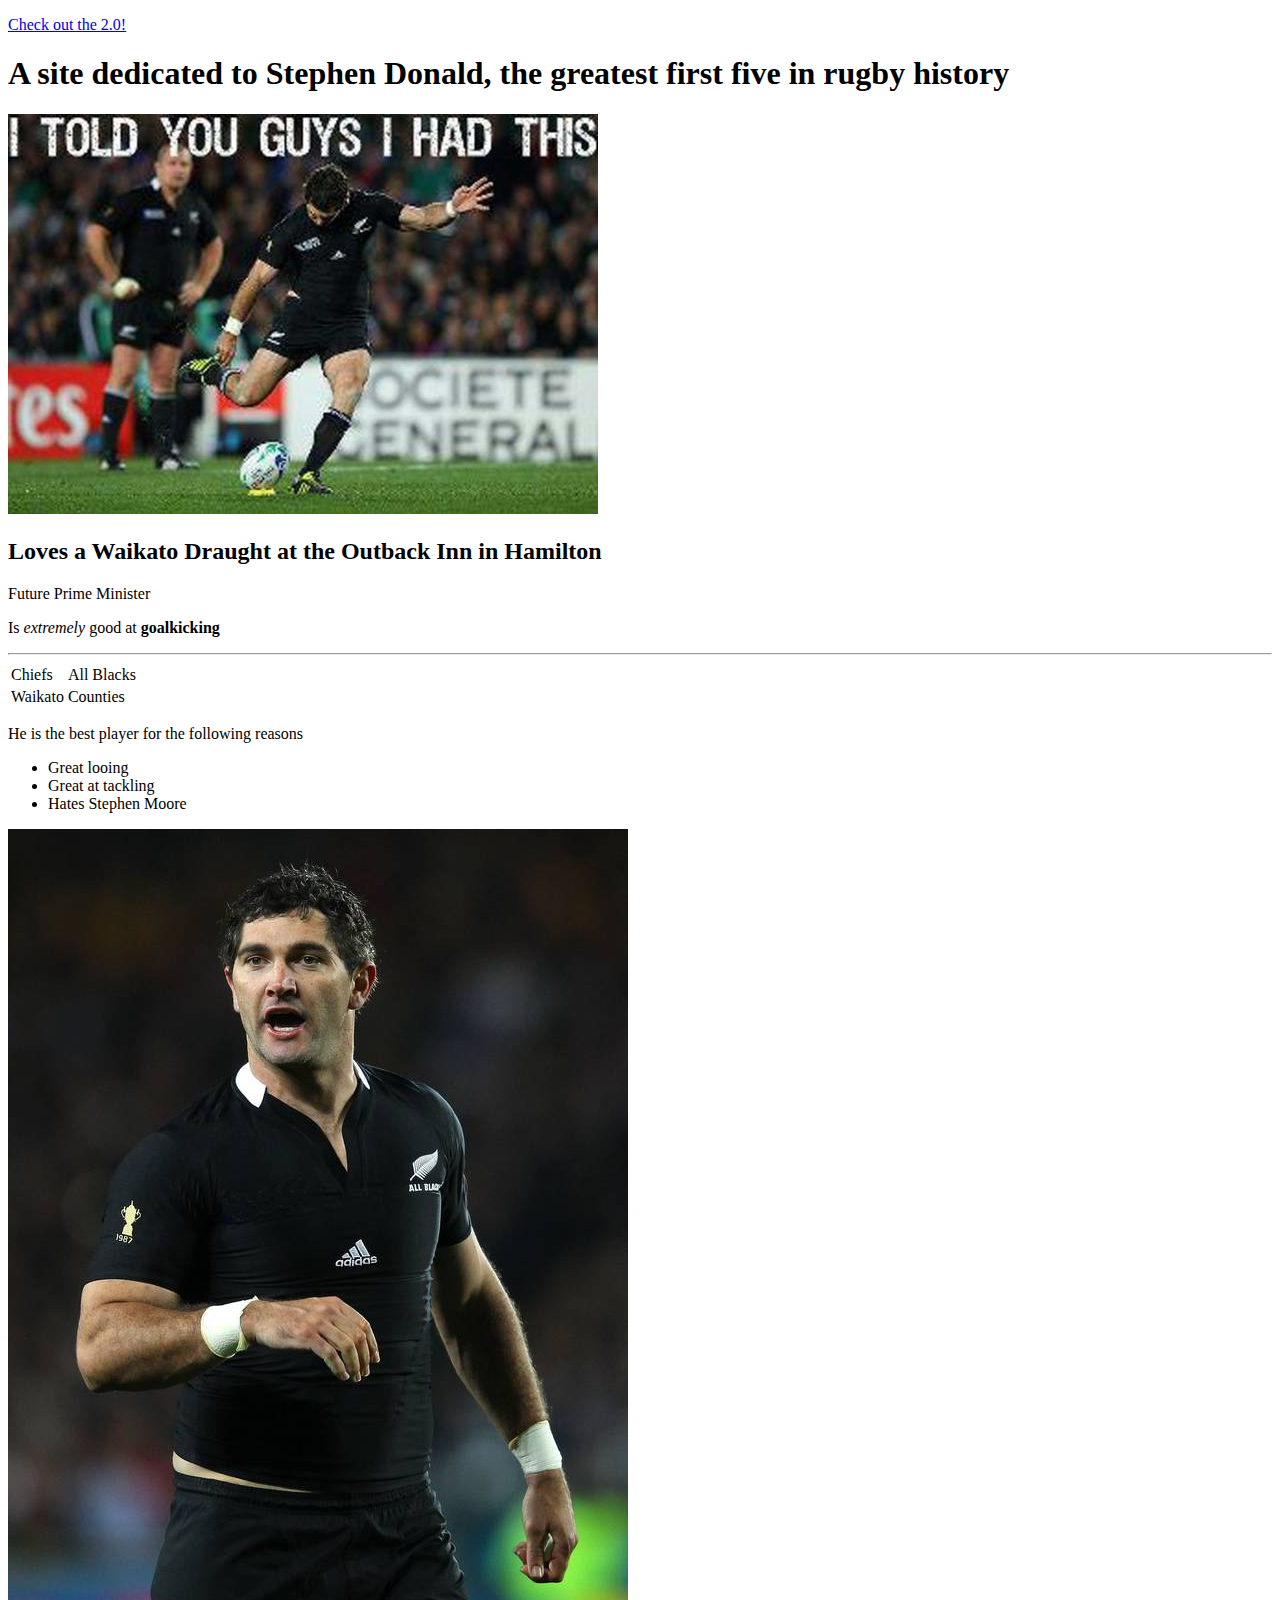
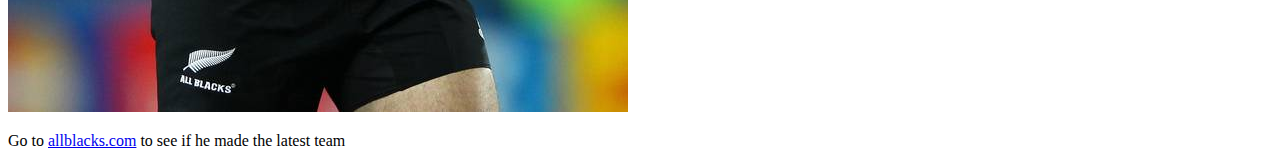
==== index.html @ 40ec3a83 "my first commit" ====
<!DOCTYPE html>
<html>
<head>
    <title>Stephen Donald Appreciation Club</title>
</head>
<body>
    <p>
        <a href="whatever.html">Check out the 2.0!</a></p>
        
    <!-- Making my first page -->
    <h1>A site dedicated to Stephen Donald, the greatest first five in rugby history</h1>
    <img src="Beaver 2.0.jpg">
    <h2>Loves a Waikato Draught at the Outback Inn in Hamilton</h2>
    <div>Future Prime Minister</div>
    <p>Is <em>extremely</em> good at <strong>goalkicking</strong></p>
    <hr>
    <table>
        <tr>
            <td>Chiefs</td>
            <td>All Blacks</td>
        </tr>
        <tr>
            <td>Waikato</td>
            <td>Counties</td>
        </tr>
    </table>
    <p>He is the best player for the following reasons</p>
    <ul>
        <li>Great looing</li>
        <li>Great at tackling</li>
        <li>Hates <span>Stephen Moore</span></li>
    </ul>
    <img src="Beaver.jpg">
    <p>Go to <a href="http://allblacks.com/">allblacks.com</a> to see if he made the latest team</p>
<body>
</html>
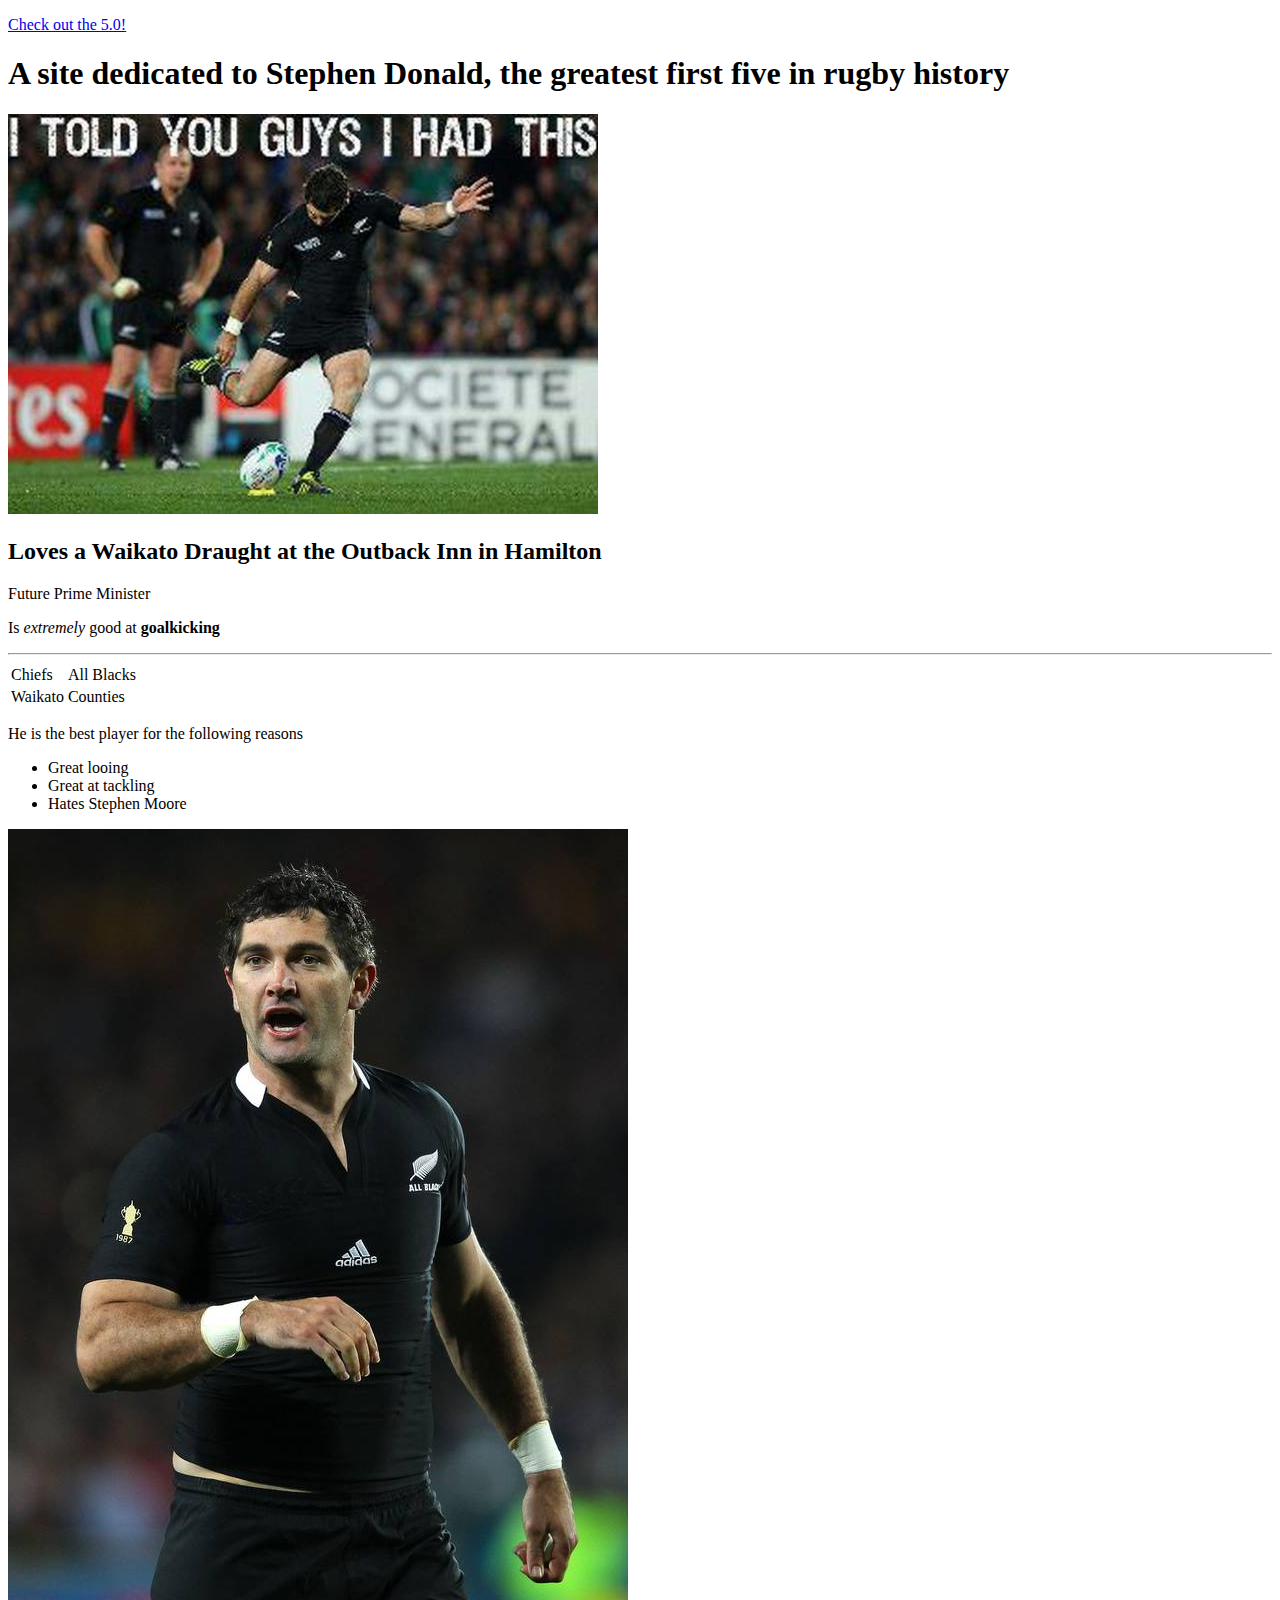
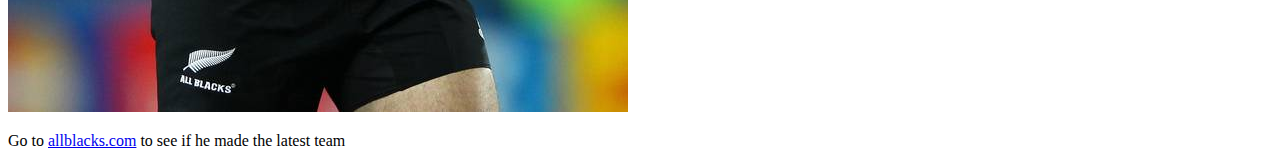
==== commit f20a940a: "commit" ====
--- a/index.html
+++ b/index.html
@@ -1,11 +1,11 @@
 <!DOCTYPE html>
 <html>
 <head>
-    <title>Stephen Donald Appreciation Club</title>
+    <title>Stephen Donald The Man Club</title>
 </head>
 <body>
     <p>
-        <a href="whatever.html">Check out the 2.0!</a></p>
+        <a href="whatever.html">Check out the 5.0!</a></p>
         
     <!-- Making my first page -->
     <h1>A site dedicated to Stephen Donald, the greatest first five in rugby history</h1>
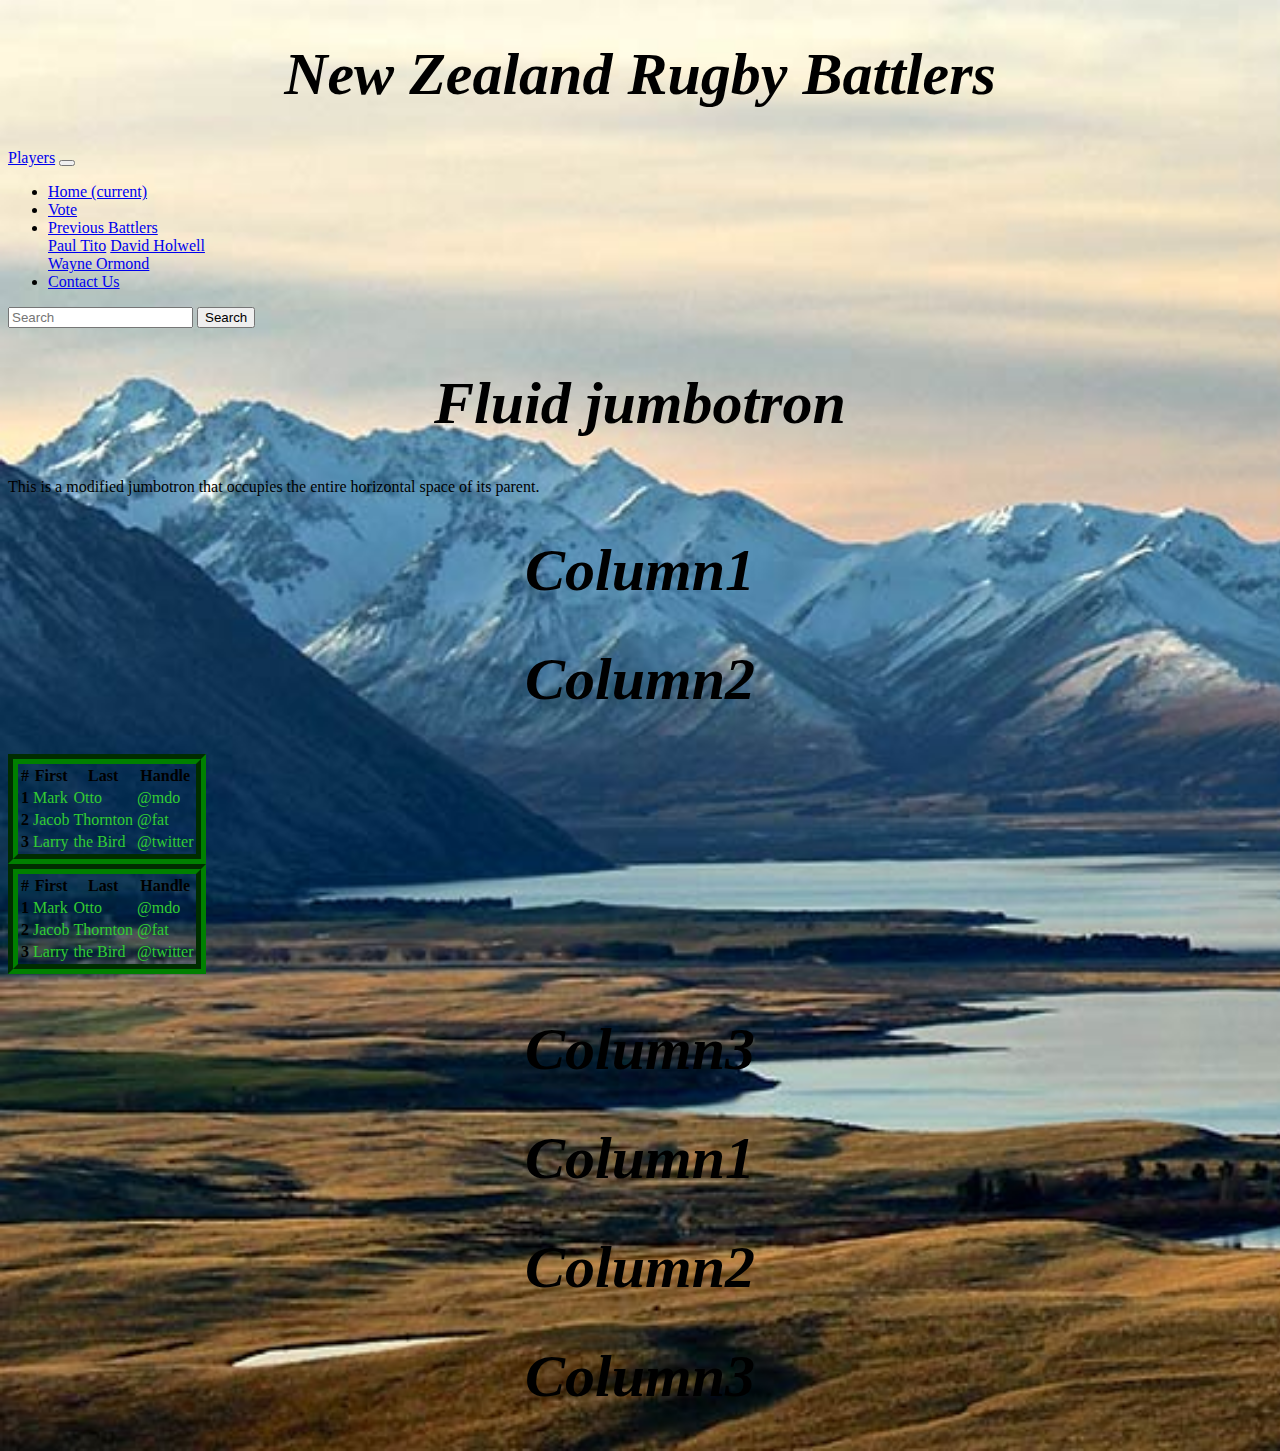
==== commit bd19e260: "second master" ====
--- a/index.html
+++ b/index.html
@@ -1,36 +1,149 @@
-<!DOCTYPE html>
-<html>
-<head>
-    <title>Stephen Donald The Man Club</title>
-</head>
-<body>
-    <p>
-        <a href="whatever.html">Check out the 5.0!</a></p>
-        
-    <!-- Making my first page -->
-    <h1>A site dedicated to Stephen Donald, the greatest first five in rugby history</h1>
-    <img src="Beaver 2.0.jpg">
-    <h2>Loves a Waikato Draught at the Outback Inn in Hamilton</h2>
-    <div>Future Prime Minister</div>
-    <p>Is <em>extremely</em> good at <strong>goalkicking</strong></p>
-    <hr>
-    <table>
-        <tr>
-            <td>Chiefs</td>
-            <td>All Blacks</td>
-        </tr>
-        <tr>
-            <td>Waikato</td>
-            <td>Counties</td>
-        </tr>
-    </table>
-    <p>He is the best player for the following reasons</p>
-    <ul>
-        <li>Great looing</li>
-        <li>Great at tackling</li>
-        <li>Hates <span>Stephen Moore</span></li>
-    </ul>
-    <img src="Beaver.jpg">
-    <p>Go to <a href="http://allblacks.com/">allblacks.com</a> to see if he made the latest team</p>
-<body>
+<!doctype html>
+<html lang="en">
+  <head>
+    <!-- Required meta tags -->
+    <meta charset="utf-8">
+    <meta name="viewport" content="width=device-width, initial-scale=1, shrink-to-fit=no">
+
+    <!-- Bootstrap CSS -->
+    <link rel="stylesheet" href="https://stackpath.bootstrapcdn.com/bootstrap/4.1.3/css/bootstrap.min.css" integrity="sha384-MCw98/SFnGE8fJT3GXwEOngsV7Zt27NXFoaoApmYm81iuXoPkFOJwJ8ERdknLPMO" crossorigin="anonymous">
+    <link rel="stylesheet" href="styles.css">
+
+    <title>New Zealand Rugby Battlers</title>
+  </head>
+  <h1>New Zealand Rugby Battlers</h1>
+  <body>
+        <nav class="navbar navbar-expand-lg navbar-light bg-light">
+                <a class="navbar-brand" href="#">Players</a>
+                <button class="navbar-toggler" type="button" data-toggle="collapse" data-target="#navbarSupportedContent" aria-controls="navbarSupportedContent" aria-expanded="false" aria-label="Toggle navigation">
+                  <span class="navbar-toggler-icon"></span>
+                </button>
+              
+                <div class="collapse navbar-collapse" id="navbarSupportedContent">
+                  <ul class="navbar-nav mr-auto">
+                    <li class="nav-item active">
+                      <a class="nav-link" href="#">Home <span class="sr-only">(current)</span></a>
+                    </li>
+                    <li class="nav-item">
+                      <a class="nav-link" href="#">Vote</a>
+                    </li>
+                    <li class="nav-item dropdown">
+                      <a class="nav-link dropdown-toggle" href="#" id="navbarDropdown" role="button" data-toggle="dropdown" aria-haspopup="true" aria-expanded="false">
+                        Previous Battlers
+                      </a>
+                      <div class="dropdown-menu" aria-labelledby="navbarDropdown">
+                        <a class="dropdown-item" href="https://en.wikipedia.org/wiki/Paul_Tito">Paul Tito</a>
+                        <a class="dropdown-item" href="#">David Holwell</a>
+                        <div class="dropdown-divider"></div>
+                        <a class="dropdown-item" href="#">Wayne Ormond</a>
+                      </div>
+                    </li>
+                    <li class="nav-item">
+                      <a class="nav-link disabled" href="#">Contact Us</a>
+                    </li>
+                  </ul>
+                  <form class="form-inline my-2 my-lg-0">
+                    <input class="form-control mr-sm-2" type="search" placeholder="Search" aria-label="Search">
+                    <button class="btn btn-outline-success my-2 my-sm-0" type="submit">Search</button>
+                  </form>
+                </div>
+              </nav>
+
+              <div class="jumbotron jumbotron-fluid">
+                  <div class="container">
+                      <h1 class="display-4">Fluid jumbotron</h1>
+                      <p class="lead">This is a modified jumbotron that occupies the entire horizontal space of its parent.</p>
+                   </div>
+                  </div>
+
+    <div class="container">
+        <div class="row">
+            <div class="col-md-2">
+                <h1>Column1</h1>
+        </div>
+        <div class="col-md-8">
+            <h1>Column2</h1>
+            <table class="table">
+                    <thead class="thead-dark">
+                      <tr>
+                        <th scope="col">#</th>
+                        <th scope="col">First</th>
+                        <th scope="col">Last</th>
+                        <th scope="col">Handle</th>
+                      </tr>
+                    </thead>
+                    <tbody>
+                      <tr>
+                        <th scope="row">1</th>
+                        <td>Mark</td>
+                        <td>Otto</td>
+                        <td>@mdo</td>
+                      </tr>
+                      <tr>
+                        <th scope="row">2</th>
+                        <td>Jacob</td>
+                        <td>Thornton</td>
+                        <td>@fat</td>
+                      </tr>
+                      <tr>
+                        <th scope="row">3</th>
+                        <td>Larry</td>
+                        <td>the Bird</td>
+                        <td>@twitter</td>
+                      </tr>
+                    </tbody>
+                  </table>
+                  
+                  <table class="table">
+                    <thead class="thead-light">
+                      <tr>
+                        <th scope="col">#</th>
+                        <th scope="col">First</th>
+                        <th scope="col">Last</th>
+                        <th scope="col">Handle</th>
+                      </tr>
+                    </thead>
+                    <tbody>
+                      <tr>
+                        <th scope="row">1</th>
+                        <td>Mark</td>
+                        <td>Otto</td>
+                        <td>@mdo</td>
+                      </tr>
+                      <tr>
+                        <th scope="row">2</th>
+                        <td>Jacob</td>
+                        <td>Thornton</td>
+                        <td>@fat</td>
+                      </tr>
+                      <tr>
+                        <th scope="row">3</th>
+                        <td>Larry</td>
+                        <td>the Bird</td>
+                        <td>@twitter</td>
+                      </tr>
+                    </tbody>
+                  </table>
+        </div>
+        <div class="col-md-2">
+            <h1>Column3</h1>
+        </div>
+    </div>
+    <div class="row">
+        <div class="col-md-2">
+            <h1>Column1</h1>
+    </div>
+    <div class="col-md-8">
+        <h1>Column2</h1>
+    </div>
+    <div class="col-md-2">
+        <h1>Column3</h1>
+    </div>
+
+    <!-- Optional JavaScript -->
+    <!-- jQuery first, then Popper.js, then Bootstrap JS -->
+    <script src="https://code.jquery.com/jquery-3.3.1.slim.min.js" integrity="sha384-q8i/X+965DzO0rT7abK41JStQIAqVgRVzpbzo5smXKp4YfRvH+8abtTE1Pi6jizo" crossorigin="anonymous"></script>
+    <script src="https://cdnjs.cloudflare.com/ajax/libs/popper.js/1.14.3/umd/popper.min.js" integrity="sha384-ZMP7rVo3mIykV+2+9J3UJ46jBk0WLaUAdn689aCwoqbBJiSnjAK/l8WvCWPIPm49" crossorigin="anonymous"></script>
+    <script src="https://stackpath.bootstrapcdn.com/bootstrap/4.1.3/js/bootstrap.min.js" integrity="sha384-ChfqqxuZUCnJSK3+MXmPNIyE6ZbWh2IMqE241rYiqJxyMiZ6OW/JmZQ5stwEULTy" crossorigin="anonymous"></script>
+  </body>
 </html>--- a/styles.css
+++ b/styles.css
@@ -0,0 +1,36 @@
+h1 {
+    colorbrown;font-size:60px;font-style:italic;text-align:center;
+}
+p a {
+    color:magenta
+}
+td {
+    color: limegreen
+}
+#p1{
+    color:pink
+}
+#li1{
+color:yellow 
+}
+#li2{
+    Color: orange
+}
+.tacos{
+    font-size: 100px;
+}
+h1{
+    font-family: 'Times New Roman', Times, serif;text-decoration:lineunderline
+}
+body{
+    background-image:url(NZ.jpg); background-size:cover;background-repeat:no-repeat;
+}
+table{
+    border-color:green;border-width:10px;border-style:groove;
+}
+title{
+    font-weight:bold; font-size:40px;font-color:red; 
+}
+.lead{
+    border-color:greenyellow
+}